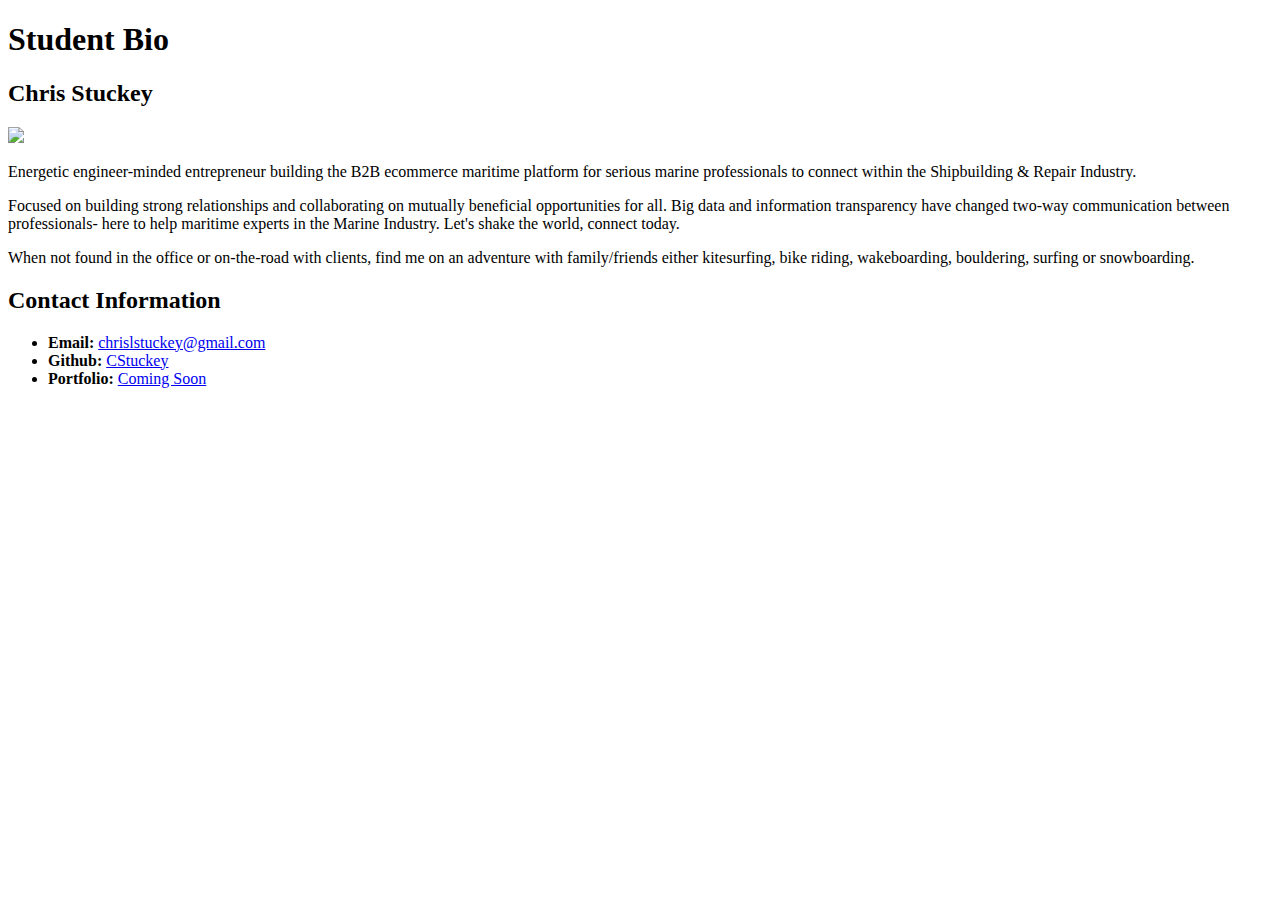
==== index.html @ c11434fc "First commit, files" ====
<!DOCTYPE html>
<html lang="en-us">

<head>
	<meta charset="UTF-8"><meta>
	<title>Chris Stuckey</title>
	<link rel="stylesheet" type="text/css" href="stylesheet.css">
</head>

<body>
	  
	<style>
	/* Comment for utilizing the style for css if I need it later */
	</style>

	<header>

	<h1 id="bname">Student Bio</h1>

	</header>

	<div>
		<h2 id="name">Chris Stuckey</h2>
	</div>

	<img src="profile.jpg" width="150px"></img>
	
	<div>
	
		<p>Energetic engineer-minded entrepreneur building the B2B ecommerce maritime platform for serious marine professionals to connect within the Shipbuilding & Repair Industry.</p>

		<p>Focused on building strong relationships and collaborating on mutually beneficial opportunities for all. Big data and information transparency have changed two-way communication between professionals- here to help maritime experts in the Marine Industry. Let's shake the world, connect today.</p> 

		<p>When not found in the office or on-the-road with clients, find me on an adventure with family/friends either kitesurfing, bike riding, wakeboarding, bouldering, surfing or snowboarding.</p>
	
	</div>

	<div>

		<h2>Contact Information</h2>

			<ul>
				<li><strong>Email: </strong><a href="mailto:chrislstuckey@gmail.com" target="_blank">chrislstuckey@gmail.com</a></li>
				<li><strong>Github: </strong><a href="https://github.com/CStuckey" target="_blank">CStuckey</a></li>
				<li><strong>Portfolio: </strong><a href="https://thechrisstuckey.com">Coming Soon</a></li>
			</ul>

	</div>

</body>

</html>
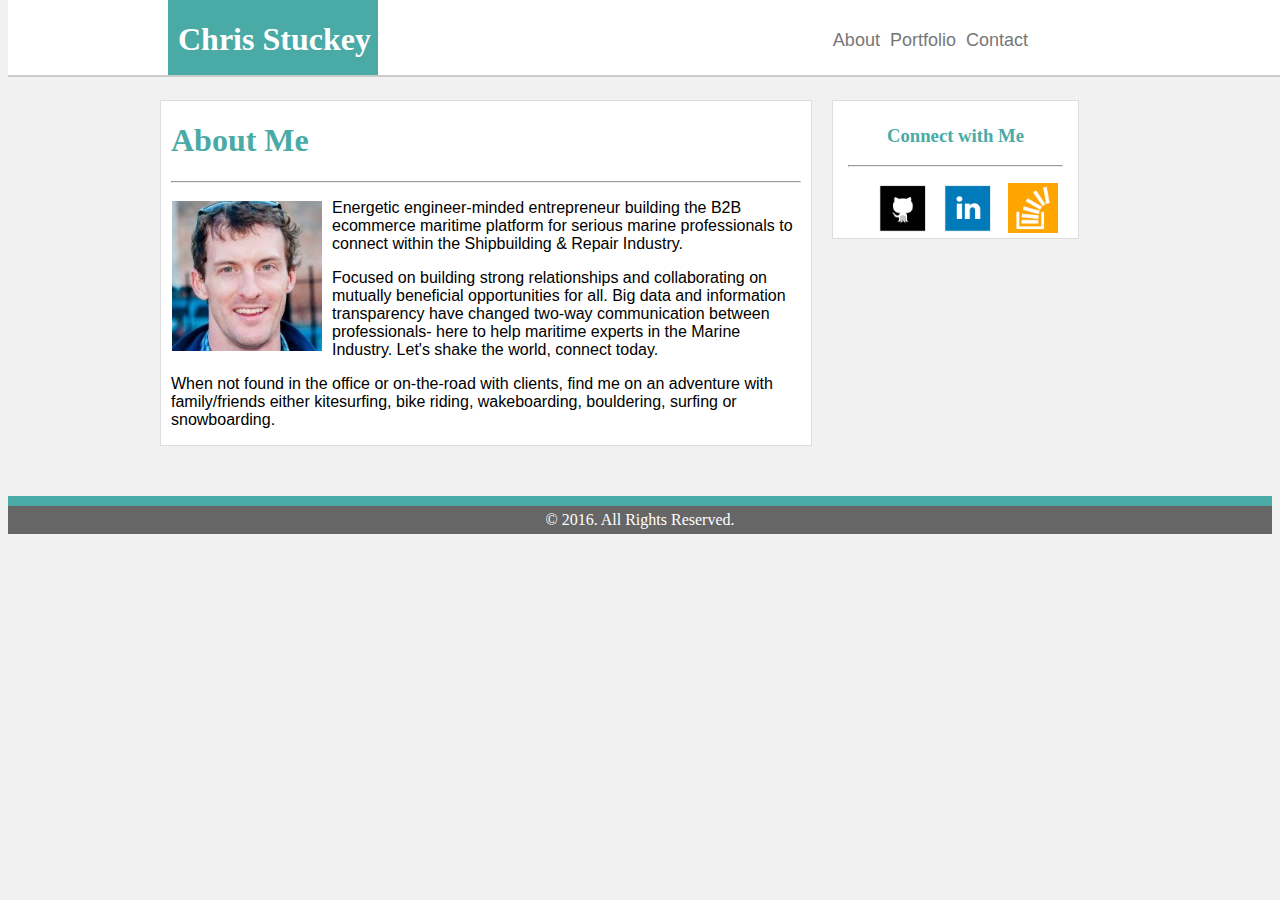
==== commit 27a9cbf9: "Weds uploaded file" ====
--- a/index.html
+++ b/index.html
@@ -4,48 +4,75 @@
 <head>
 	<meta charset="UTF-8"><meta>
 	<title>Chris Stuckey</title>
-	<link rel="stylesheet" type="text/css" href="stylesheet.css">
+	<link rel="stylesheet" type="text/css" href="assets/css/style.css">
 </head>
 
 <body>
-	  
-	<style>
-	/* Comment for utilizing the style for css if I need it later */
-	</style>
-
-	<header>
-
-	<h1 id="bname">Student Bio</h1>
-
-	</header>
-
-	<div>
-		<h2 id="name">Chris Stuckey</h2>
+	    
+	<div id="header">
+		<div id="container">
+			<div id="hname" href="#Chris_Stuckey"><h1>Chris Stuckey</h1>
+			</div>	
+			
+			<div id="navarea"> 
+				<ul id="nav">
+					<li class="navli"><a href="index.html">About</a></li>
+					<li class="navli"><a href="portfolio.html">Portfolio</a></li>
+					<li class="navli"><a href="contact.html">Contact</a></li>
+				</ul>
+			</div>	
+		</div>
 	</div>
 
-	<img src="profile.jpg" width="150px"></img>
-	
-	<div>
-	
-		<p>Energetic engineer-minded entrepreneur building the B2B ecommerce maritime platform for serious marine professionals to connect within the Shipbuilding & Repair Industry.</p>
 
-		<p>Focused on building strong relationships and collaborating on mutually beneficial opportunities for all. Big data and information transparency have changed two-way communication between professionals- here to help maritime experts in the Marine Industry. Let's shake the world, connect today.</p> 
+	<div id="content">
 
-		<p>When not found in the office or on-the-road with clients, find me on an adventure with family/friends either kitesurfing, bike riding, wakeboarding, bouldering, surfing or snowboarding.</p>
-	
-	</div>
+		<div id="relative">
+			<div id="aboutme">
+				<h1>About Me</h1>
+			</div>
+			
+			<hr>
 
-	<div>
+			<div id="image">
+				<img src="assets/images/profile.jpg" align="right" width="150px"></img>
+			</div>
 
-		<h2>Contact Information</h2>
+			<p>Energetic engineer-minded entrepreneur building the B2B ecommerce maritime platform for serious marine professionals to connect within the Shipbuilding & Repair Industry.</p>
 
-			<ul>
-				<li><strong>Email: </strong><a href="mailto:chrislstuckey@gmail.com" target="_blank">chrislstuckey@gmail.com</a></li>
-				<li><strong>Github: </strong><a href="https://github.com/CStuckey" target="_blank">CStuckey</a></li>
-				<li><strong>Portfolio: </strong><a href="https://thechrisstuckey.com">Coming Soon</a></li>
-			</ul>
+			<p>Focused on building strong relationships and collaborating on mutually beneficial opportunities for all. Big data and information transparency have changed two-way communication between professionals- here to help maritime experts in the Marine Industry. Let's shake the world, connect today.</p> 
 
-	</div>
+			<p>When not found in the office or on-the-road with clients, find me on an adventure with family/friends either kitesurfing, bike riding, wakeboarding, bouldering, surfing or snowboarding.</p>
+
+		</div>
+
+		<div class="relativecon">
+			<div id="heading2">
+			<h3>Connect with Me</h3>
+			</div>
+
+			<hr>
+
+			<div id="icons">
+				<ul id="sicons">
+					<div class="social" ><a href="https://github.com/CStuckey"><img src="assets/images/github_square_black.png" width="50px"></a></div>
+
+					<div class="social"><a href="https://www.linkedin.com/in/chrislstuckey"><img src="assets/images/linkedin_square.png" width="50px"></a></div>
+
+					<div class="social"><a href="http://stackexchange.com/users/10143834/cstuckey"><img src="assets/images/stackoverflow.png" width="50px"></a></div>
+				</ul>
+			</div>
+
+			
+				
+			
+		</div>
+
+	</div>	
+
+	<div id="border"></div>
+
+	<div id="footer">&copy; 2016. All Rights Reserved.</div>
 
 </body>
 
--- a/assets/css/style.css
+++ b/assets/css/style.css
@@ -0,0 +1,235 @@
+* {
+	/*box-sizing: border-box;*/
+}
+
+body {
+	background-color: #f1f1f1;
+}
+
+#header {
+	position: absolute;
+	background: #ffffff;
+	margin: 0 auto 0 auto;
+	/*position: fixed;*/
+	top: 0;
+	width: 100%;
+	height: 75px;
+	border-bottom: 2px solid #cccccc;
+}
+
+#container {
+	width: 960px;
+	height: auto;
+	margin: auto;
+}
+
+#hname {
+	width: 200px;
+	height: 75px;
+	padding-left: 10px;
+	font: Helvetica;
+	background: #4aaaa5;
+	color: white;
+	float: left;
+}
+
+#navarea {
+	padding-right: 100px;
+	height: auto;
+	float: right;
+}
+
+#nav {
+	list-style-type: none;
+	padding-top: 12px;
+	font-size: 18px;
+	font-family: Helvetica;
+}
+
+.navli {
+	float: left;
+	margin-left: 10px;
+}
+
+a {
+	color: #777777;
+	text-decoration: none;
+}
+
+#content {
+	width: 960px;
+	height: auto;
+	margin: 100px auto 100px auto;
+	font-family: Georgia;
+}
+
+#relative {
+	float: left;
+	position: relative;
+	background: #ffffff;
+	width: 650px;
+	margin: auto 20px 50px auto;
+	padding: 0px;
+	border: 1px solid #dddddd;
+}
+
+/*This information is for the contact form page*/
+#contact_form {
+	font-family: Helvetica;
+	padding: 10px 10px 10px 10px;
+}
+
+.row {
+	padding: 5px 0 5px 0;
+}
+
+#name {
+	/*padding: 5px 0 5px 0;*/
+	margin-top: 5px;
+}
+
+#email {
+	margin-top: 5px;
+}
+
+#message {
+	margin-top: 5px;
+}
+
+#submit_button {
+	background-color: #4aaaa5;
+}
+
+#aboutme {
+	padding-left: 10px;
+	color: #4aaaa5;
+	font: Helvetica;
+}
+
+hr {
+	margin-left: 10px;
+	margin-right: 10px;
+}
+
+#image {
+	padding: 10px 10px 10px 1px;
+	padding-right: 10px;
+	text-align: left;
+	float: left;
+	display: block;
+	margin: 0 0 10px 10px;
+}
+
+/*This css code below is for Portfolio page*/
+#pimage1 {
+	position: relative;
+	margin: 10px 10px 10px 10px;
+	padding: 10px 10px 10px 1px;
+	padding-right: 10px;
+	text-align: left;
+	float: left;
+	display: block;
+}
+
+#pimage2 {
+	position: relative;
+	margin: 10px 10px 10px 10px;
+	padding: 10px 10px 10px 1px;
+	padding-right: 10px;
+	text-align: left;
+	float: left;
+	display: block;
+}
+
+#pimage3 {
+	position: relative;
+	margin: 10px 10px 10px 10px;
+	padding: 10px 10px 10px 1px;
+	padding-right: 10px;
+	text-align: left;
+	float: left;
+	/*display: block;*/
+}
+
+.banner1 {
+	position: absolute;
+	margin-top: 125px;
+	width: 249px;
+	height: 56px;
+	padding-left: 1px;
+	text-align: center;
+	font-family: Helvetica;
+	background: #4aaaa5;
+	color: white;
+	float: left;
+	z-index: 1;
+}
+
+
+p {
+	font-family: Helvetica;
+	padding-left: 10px;
+	padding-right: 10px;
+}
+
+.relativecon {
+	position: relative;
+	float: left;
+	background-color: #ffffff;
+	border: 1px solid #dddddd;
+	padding: 5px; 
+}
+
+#heading2 {
+	text-align: center;
+	color: #4aaaa5;
+}
+
+#icons {
+	background-color: #ffffff;
+	list-style-type: none;
+	display: inline;
+	text-decoration: none;
+	line-height: 10px;
+	margin: 0;
+	padding: 0;
+}
+
+#sicons {
+	list-style-type: none;
+	padding-top: 0px;
+	text-decoration: none;
+}
+
+.social {
+	float: left;
+	margin-right: 15px;
+}
+
+img {
+	display: block;
+  	margin-left: auto;
+  	margin-right: auto;
+}
+
+.soicons {
+	text-decoration: none;
+}
+
+#border {
+	clear: both;
+	border-top: 10px solid #4aaaa5;
+	padding: 0px;
+	margin-top: 100px;
+}
+
+
+#footer {
+	clear: both;
+	font: Helvetica;
+	text-align: center;
+	color: white;
+	padding: 5px;
+	background-color: #666666;
+}
+
